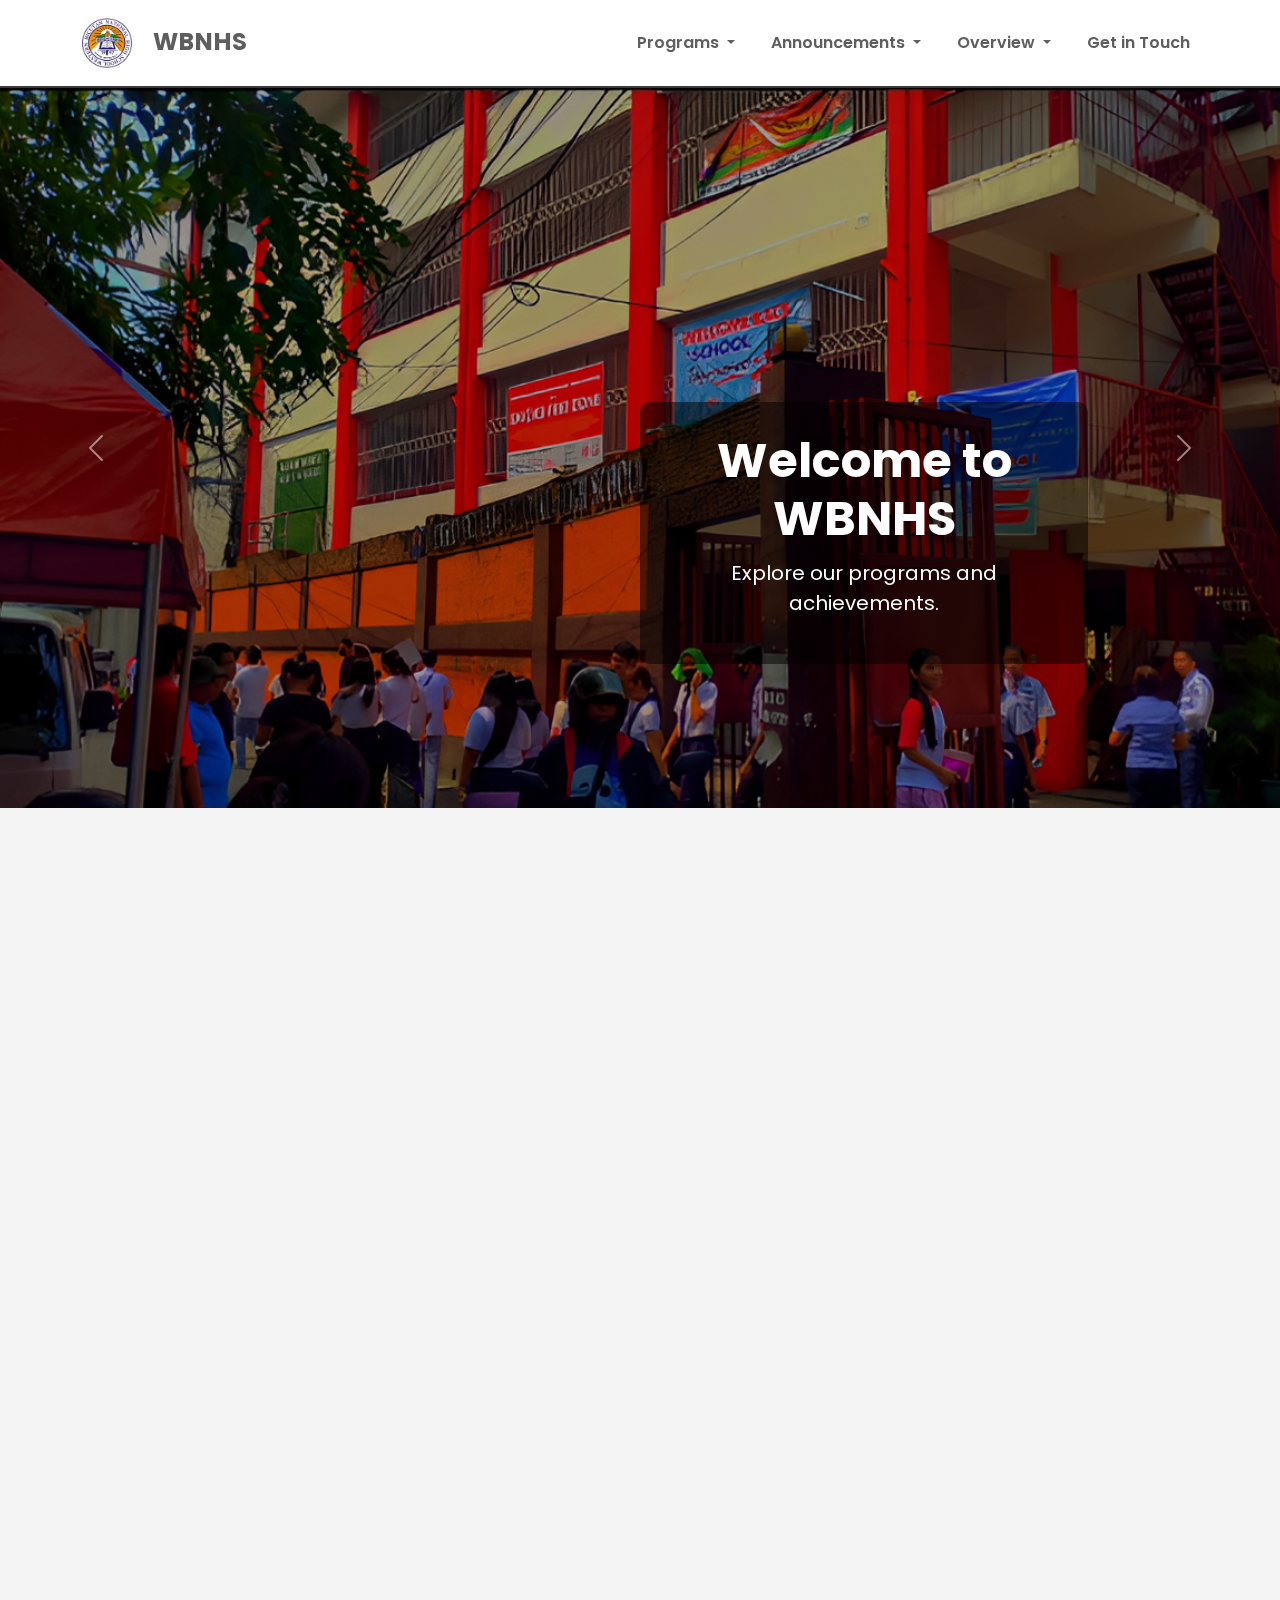
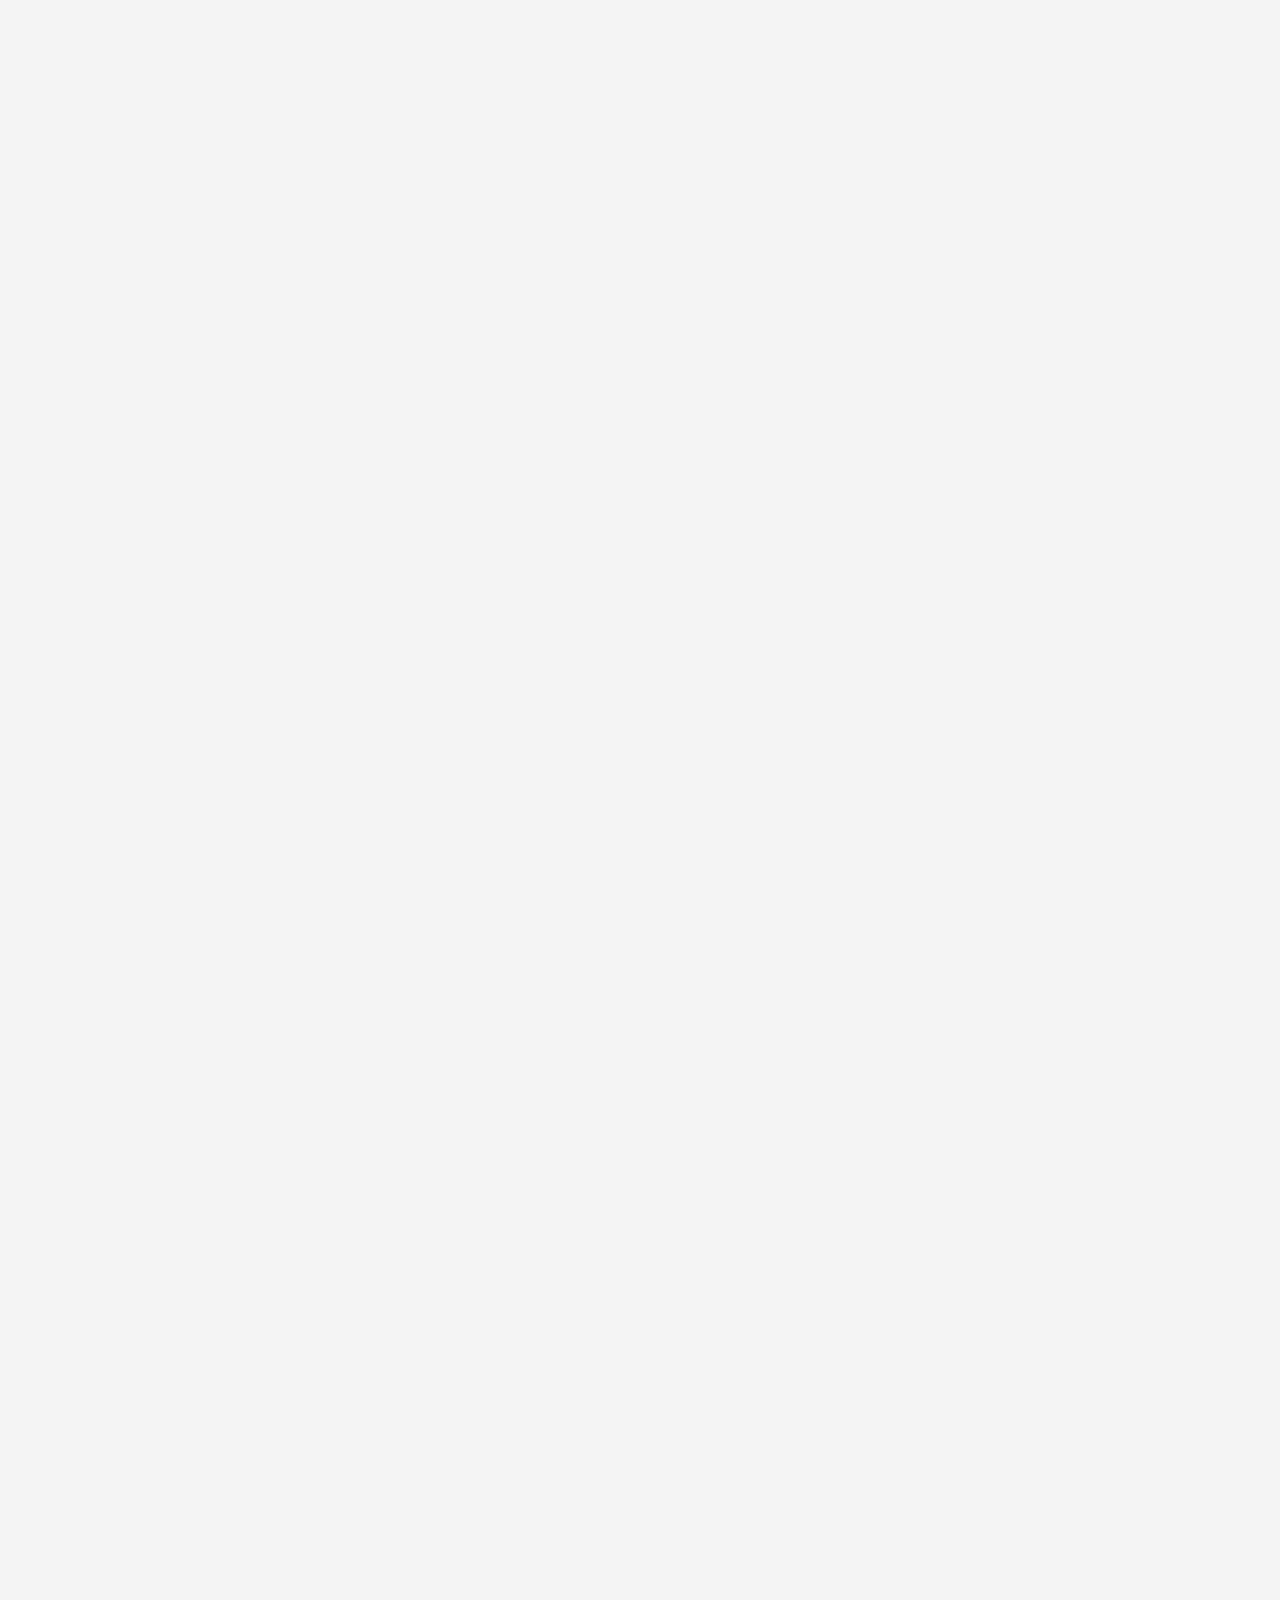
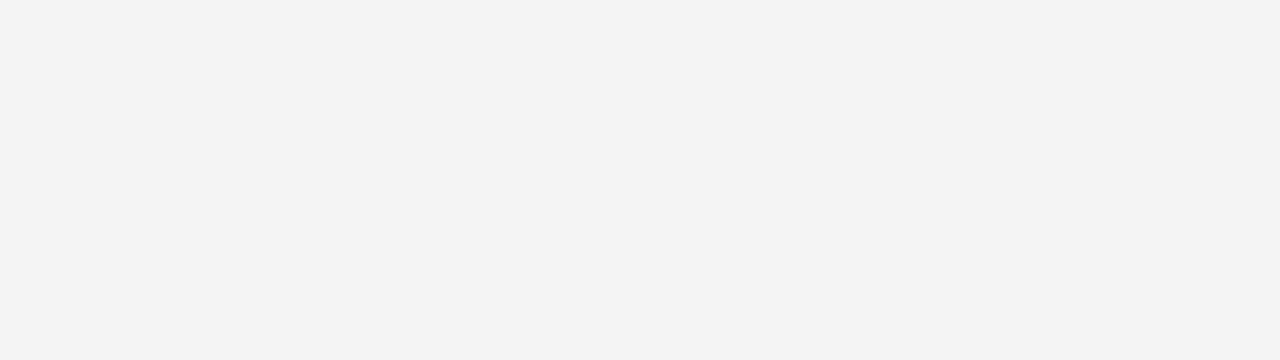
==== index.html @ 331164ca "fawfaw" ====
<!DOCTYPE html>
<html lang="en">
    <head>
        <meta charset="UTF-8">
        <meta name="viewport" content="width=device-width, initial-scale=1.0">
        <title>WBNHS</title>
        <link href="https://cdn.jsdelivr.net/npm/bootstrap@5.3.0-alpha3/dist/css/bootstrap.min.css" rel="stylesheet">
        <link href="https://fonts.googleapis.com/css2?family=Poppins:wght@300;400;600;700&display=swap" rel="stylesheet">
        <link href="https://cdn.jsdelivr.net/npm/bootstrap-icons/font/bootstrap-icons.css" rel="stylesheet">
        <link href="nav.css" rel="stylesheet">
        <link href="https://cdn.jsdelivr.net/npm/aos@2.3.4/dist/aos.css" rel="stylesheet">
    </head>
    <body>
        <nav class="navbar navbar-expand-lg">
            <div class="container">
                <a class="navbar-brand" href="index.html">
                    <img src="./images/wbnhs-logo.png" alt="WBNHS Logo">
                    WBNHS
                </a>
                <button class="navbar-toggler" type="button" data-bs-toggle="collapse" data-bs-target="#navbarNav">
                    <span class="navbar-toggler-icon"></span>
                </button>
                <div class="collapse navbar-collapse" id="navbarNav">
                    <ul class="navbar-nav ms-auto">
                        <li class="nav-item dropdown">
                            <a class="nav-link dropdown-toggle" href="#programs" id="navbarDropdownPrograms" role="button" data-bs-toggle="dropdown">
                                Programs
                            </a>
                            <ul class="dropdown-menu">
                                <li><a class="dropdown-item" href="organization.html">Clubs & Societies</a></li>
                                <li><a class="dropdown-item" href="activities.html">Workshops</a></li>
                                <li><a class="dropdown-item" href="events.html">Occasions</a></li>
                            </ul>
                        </li>
                        <li class="nav-item dropdown">
                            <a class="nav-link dropdown-toggle" href="#announcements" id="navbarDropdownUpdates" role="button" data-bs-toggle="dropdown">
                                Announcements
                            </a>
                            <ul class="dropdown-menu">
                                <li><a class="dropdown-item" href="featured.html">Highlights</a></li>
                            </ul>
                        </li>
                        <li class="nav-item dropdown">
                            <a class="nav-link dropdown-toggle" href="#overview" id="navbarDropdownOverview" role="button" data-bs-toggle="dropdown">
                                Overview
                            </a>
                            <ul class="dropdown-menu">
                                <li><a class="dropdown-item" href="history.html">History</a></li>
                                <li><a class="dropdown-item" href="vision.html">Goals & Values</a></li>
                            </ul>
                        </li>
                        <li class="nav-item">
                            <a class="nav-link" href="#get-in-touch">Get in Touch</a>
                        </li>
                    </ul>
                </div>                
            </div>
        </nav>
        
                
        

        <div id="homeCarousel" class="carousel slide" data-bs-ride="carousel" data-aos="fade-up">
            <div class="carousel-inner">
                <div class="carousel-item active">
                    <img src="./images/wbnhs.png" class="d-block w-100" alt="Image 1">
                    <div class="carousel-caption" data-aos="fade-up">
                        <h1>Welcome to WBNHS</h1>
                        <p>Explore our programs and achievements.</p>
                    </div>
                </div>
                <div class="carousel-item">
                    <img src="./images/innovative.png" class="d-block w-100" alt="Image 2">
                    <div class="carousel-caption" data-aos="fade-up">
                        <h1>Innovative Learning</h1>
                        <p>Discover our dynamic learning programs.</p>
                    </div>
                </div>
                <div class="carousel-item">
                    <img src="./images/community.jpg" class="d-block w-100" alt="Image 3">
                    <div class="carousel-caption" data-aos="fade-up">
                        <h1>Community Updates</h1>
                        <p>Stay informed about school news and events.</p>
                    </div>
                </div>
            </div>
            <button class="carousel-control-prev" type="button" data-bs-target="#homeCarousel" data-bs-slide="prev">
                <span class="carousel-control-prev-icon" aria-hidden="true"></span>
                <span class="visually-hidden">Previous</span>
            </button>
            <button class="carousel-control-next" type="button" data-bs-target="#homeCarousel" data-bs-slide="next">
                <span class="carousel-control-next-icon" aria-hidden="true"></span>
                <span class="visually-hidden">Next</span>
            </button>
        </div>

        <div class="overview" data-aos="fade-right">
            <div class="overview-content">
                <div class="overview-text">
                    <h2><i class="bi bi-info-circle"></i> About Us</h2>
                    <p>
                        Western Bicutan National High School (WBNHS) was established by Republic Act No. 7991 on April 22, 1995. The act officially placed the school under the jurisdiction of the Department of Education, Culture, and Sports. From its humble beginnings, WBNHS has grown to become one of the leading institutions in the region, committed to providing quality education and fostering academic excellence.
                    </p>
                    <p>
                        Over the years, WBNHS has developed a strong educational foundation with a focus on holistic student development. Our programs are designed not only to provide academic knowledge but also to develop leadership skills, social responsibility, and emotional intelligence among our students. The school has continuously adapted to the changing educational landscape, incorporating innovative learning methods and integrating technology into its curriculum.
                    </p>
                    <p>
                        In addition to academic programs, WBNHS offers a wide range of extracurricular activities such as clubs, sports, and leadership training. These activities are an integral part of our mission to cultivate well-rounded individuals who are ready to face the challenges of the future. With dedicated educators and a supportive community, WBNHS is more than just a school—it's a place where students thrive, dreams are nurtured, and lifelong memories are made.
                    </p>
                    <a href="#contact" class="btn-learn-more" data-aos="fade-up"><i class="bi bi-arrow-right-circle"></i> Learn More</a>
                </div>
            </div>
        </div>

        <div class="program" data-aos="fade-left">
            <div class="program-content">
                <h2><i class="bi bi-layers"></i> Our Strands</h2>
                <p>At Western Bicutan National High School (WBNHS), we offer diverse strands designed to help students discover their passion and prepare them for future careers. Each strand provides the knowledge and skills necessary for success in various fields, from technology to social sciences. Explore the options below to find the strand that best suits your interests and aspirations.</p>
                <div class="strand-list">
                    <div class="strand" data-aos="zoom-in">
                        <i class="bi bi-calculator"></i>
                        <h3>STEM</h3>
                        <p>The STEM strand is perfect for students passionate about science, technology, engineering, and mathematics. It offers in-depth subjects like physics, chemistry, and computer science to prepare students for careers in tech, engineering, or medicine. Students gain critical thinking and problem-solving skills. STEM graduates can pursue careers in robotics, software development, or healthcare.</p>
                    </div>
                    <div class="strand" data-aos="zoom-in">
                        <i class="bi bi-journal-text"></i>
                        <h3>HUMSS</h3>
                        <p>The HUMSS strand is ideal for those interested in law, psychology, education, and social sciences. It covers subjects such as literature, history, and philosophy, honing students' communication and analytical skills. Students explore human behavior, society, and culture. HUMSS graduates can pursue careers in law, journalism, or public service.</p>
                    </div>
                    <div class="strand" data-aos="zoom-in">
                        <i class="bi bi-code-slash"></i>
                        <h3>ICT</h3>
                        <p>The ICT strand prepares students for the ever-growing tech industry, focusing on skills like programming, web development, and networking. Students learn how to create software, build websites, and ensure cybersecurity. This strand opens doors to careers in IT, software development, and digital marketing. ICT graduates are highly sought after in today’s tech-driven world.</p>
                    </div>
                    <div class="strand" data-aos="zoom-in">
                        <i class="bi bi-lightbulb-fill"></i>
                        <h3>GAS</h3>
                        <p>The GAS strand is flexible, offering a broad range of subjects for students interested in exploring different fields. It includes courses in business, humanities, and the sciences, providing a solid foundation for future studies. GAS students develop critical thinking and problem-solving skills. Graduates can pursue careers in business, education, or the arts.</p>
                    </div>
                </div>
            </div>
        </div>
        
        <div class="contact py-5" id="get-in-touch" data-aos="fade-up">
            <div class="container">
                <h2 class="text-center mb-4"><i class="bi bi-envelope-fill"></i> Get in Touch</h2>
                <p class="text-center mb-5">
                    We’d love to hear from you! For inquiries, feedback, or assistance, please reach out to us through the following details or visit us at our location.
                </p>
                <div class="row align-items-center">
                    <!-- Contact Information -->
                    <div class="col-lg-6 mb-4 mb-lg-0">
                        <div class="card shadow-sm border-0">
                            <div class="card-body">
                                <h5 class="text-muted mb-3"><i class="bi bi-geo-alt-fill me-2"></i> Our Address</h5>
                                <p class="text-secondary">EP Village Phase 1, Pinagsama, Taguig City</p>
                                <h5 class="text-muted mb-3"><i class="bi bi-telephone-fill me-2"></i> Contact Number</h5>
                                <p class="text-secondary">(+63) 912 345 6789</p>
                                <h5 class="text-muted mb-3"><i class="bi bi-envelope-fill me-2"></i> Email</h5>
                                <p class="text-secondary">info@wbnhs.edu.ph</p>
                                <h5 class="text-muted mb-3"><i class="bi bi-clock-fill me-2"></i> Operating Hours</h5>
                                <p class="text-secondary">Monday to Friday: 8:00 AM - 5:00 PM</p>
                            </div>
                        </div>
                    </div>
                    <!-- Map -->
                    <div class="col-lg-6">
                        <div class="map-container">
                            <iframe 
                                src="https://www.google.com/maps/embed?pb=!1m18!1m12!1m3!1d3862.445297172804!2d121.04802307463913!3d14.516502985959939!2m3!1f0!2f0!3f0!3m2!1i1024!2i768!4f13.1!3m3!1m2!1s0x3397cf335f93b0eb%3A0xcc98d50009013d6a!2sWestern%20Bicutan%20National%20High%20School!5e0!3m2!1sen!2sph!4v1732660881133!5m2!1sen!2sph" 
                                width="100%" 
                                height="300" 
                                style="border: 0;" 
                                allowfullscreen="" 
                                loading="lazy" 
                                referrerpolicy="no-referrer-when-downgrade">
                            </iframe>
                        </div>
                    </div>
                </div>
            </div>
        </div>
        
        
        

        <div class="footer" data-aos="fade-up">
            <p>&copy; 2024 WBNHS. All rights reserved.</p>
            <a href="#">Privacy Policy</a> | <a href="#">Terms of Service</a>
        </div>

        <script src="https://cdn.jsdelivr.net/npm/bootstrap@5.3.0-alpha3/dist/js/bootstrap.bundle.min.js"></script>
        <script src="https://cdn.jsdelivr.net/npm/aos@2.3.4/dist/aos.js"></script>
        <script>
            AOS.init({
                duration: 1000, // Animation duration
                easing: 'ease-in-out', // Animation easing
                once: true, // Whether animation should happen only once
                offset: 120, // Offset value for triggering animations
                disable: 'mobile' // Disable AOS on mobile devices to improve performance
            });
        </script>
        
    </body>
</html>
---- nav.css ----
:root {
  --primary-color: #f4f4f4;
  --secondary-color: #5e5e5e;
  --accent-color: #3a3a3a;
  --hover-color: #009688;
  --white-color: #fff;
  --text-color: #333;
  --highlight-color: #009688;
}

body {
  font-family: 'Poppins', sans-serif;
  background-color: var(--primary-color);
  color: var(--text-color);
  margin: 0;
  padding: 0;
  scroll-behavior: smooth;
}
.navbar {
  background-color: var(--white-color);
  position: sticky;
  top: 0;
  z-index: 1000;
  box-shadow: 0 4px 10px rgba(0, 0, 0, 0.1);
  border-bottom: 2px solid var(--accent-color);
  padding: 0.8rem 1.5rem; /* Increased padding for a taller navbar */
}

.navbar-brand {
  font-weight: 700;
  font-family: "Poppins", sans-serif;
  color: var(--secondary-color);
  letter-spacing: 1px;
  transition: color 0.3s ease;
  font-size: 1.5rem; /* Increased font size */
  margin-right: 20px; /* Added margin between logo and text */
}

.navbar-brand img {
  height: 50px; /* Increased logo size */
  width: auto;
  margin-right: 15px; /* Adjusted spacing between logo and brand name */
}

.navbar-toggler {
  border: none;
  padding: 0.4rem 0.7rem; /* Slightly larger toggler button for better usability */
}

.navbar-nav .nav-link {
  font-weight: 600; /* Made text bolder */
  color: var(--secondary-color);
  margin-left: 20px; /* Increased spacing between menu items */
  transition: color 0.3s ease;
  font-size: 1rem; /* Increased font size */
  padding: 0.6rem 0.8rem; /* Adjusted padding for better spacing */
}

.navbar-nav .nav-link:hover {
  color: var(--highlight-color);
}


.carousel-inner img {
  height: 80vh;
  object-fit: cover;
  filter: brightness(0.7);
}

.carousel-caption {
  background: rgba(0, 0, 0, 0.5);
  padding: 30px;
  border-radius: 10px;
  position: absolute;
  bottom: 20%;
  left: 50%;
  transform: translateX(-50%);
  text-align: center;
  max-width: 90%;
}

.carousel-caption h1 {
  font-size: 3rem;
  font-weight: 700;
  color: var(--white-color);
  margin-bottom: 10px;
}

.carousel-caption p {
  font-size: 1.25rem;
  color: var(--white-color);
}

.footer {
  background-color: var(--white-color);
  padding: 40px 20px;
  color: var(--secondary-color);
  text-align: center;
  font-size: 1rem;
  border-top: 2px solid var(--accent-color);
  box-shadow: 0 -4px 10px rgba(0, 0, 0, 0.1);
}

.footer a {
  color: var(--secondary-color);
  text-decoration: none;
  transition: color 0.3s ease;
}

.footer a:hover {
  color: var(--highlight-color);
}

@media (max-width: 768px) {
  .carousel-caption h1 {
    font-size: 2rem;
  }
  .carousel-caption p {
    font-size: 1rem;
  }
}
/* Overview Section */
.overview {
  background-color: #f8f9fa;  /* Light background for a clean, professional look */
  padding: 60px 20px;
  border-top: 4px solid #2c3e50;
}

.overview-content {
  max-width: 1100px;
  margin: 0 auto;
  display: flex;
  justify-content: center;
  align-items: center;
  gap: 40px;
  flex-direction: column;  /* Stack content vertically on mobile */
}

.overview-text {
  text-align: center;
  color: #333;
  max-width: 800px;  /* Limit text width for readability */
}

.overview-text h2 {
  font-size: 2.4rem;
  font-weight: 700;
  margin-bottom: 20px;
  color: #2c3e50;
  text-transform: uppercase;
  letter-spacing: 1px;
  display: flex;
  justify-content: center;
  align-items: center;
  gap: 10px;
}

.overview-text p {
  font-size: 1.15rem;
  line-height: 1.8;
  color: #555;
  margin-bottom: 20px;
  font-weight: 300;
}

.overview-text .btn-learn-more {
  padding: 12px 30px;
  background-color: #3498db;
  color: #fff;
  font-size: 1rem;
  border-radius: 30px;
  text-decoration: none;
  font-weight: 600;
  display: inline-flex;
  justify-content: center;
  align-items: center;
  gap: 8px;
  transition: background-color 0.3s ease, transform 0.3s ease;
}

.overview-text .btn-learn-more:hover {
  background-color: #2980b9;
  transform: translateY(-3px);
}

@media (max-width: 768px) {
  .overview-content {
      flex-direction: column;
      padding: 40px 20px;  /* Reduce padding for smaller screens */
  }

  .overview-text h2 {
      font-size: 2rem;
  }

  .overview-text p {
      font-size: 1rem;
  }

  .overview-text .btn-learn-more {
      font-size: 0.95rem;
  }
}




/* Program Section */
.program {
  background-color: #f8f9fa; /* Light background for a clean look */
  padding: 60px 20px;
  text-align: center;
  border-top: 4px solid #2c3e50;
}

.program-content {
  max-width: 1200px;
  margin: 0 auto;
}

.program-content h2 {
  font-size: 2.4rem;
  font-weight: 700;
  margin-bottom: 20px;
  color: #2c3e50;
  text-transform: uppercase;
  letter-spacing: 1px;
  display: flex;
  justify-content: center;
  align-items: center;
  gap: 10px;
}

.program-content p {
  font-size: 1.15rem;
  line-height: 1.8;
  color: #555;
  margin-bottom: 40px;
}

.strand-list {
  display: grid;
  grid-template-columns: repeat(auto-fit, minmax(250px, 1fr));
  gap: 30px;
}

.strand {
  background-color: #fff;
  padding: 20px;
  border-radius: 12px;
  box-shadow: 0 4px 10px rgba(0, 0, 0, 0.1);
  text-align: center;
  transition: transform 0.3s ease, box-shadow 0.3s ease;
}

.strand:hover {
  transform: translateY(-5px);
  box-shadow: 0 8px 20px rgba(0, 0, 0, 0.2);
}

.strand i {
  font-size: 2.5rem;
  color: #3498db;
  margin-bottom: 10px;
  transition: color 0.3s ease;
}

.strand:hover i {
  color: #2980b9;
}

.strand h3 {
  font-size: 1.5rem;
  font-weight: 600;
  color: #333;
  margin-bottom: 10px;
}

.strand p {
  font-size: 1rem;
  color: #555;
  line-height: 1.6;
}

.strand i {
  font-size: 2.5rem;
}

/* Responsive Design */
@media (max-width: 768px) {
  .program-content h2 {
      font-size: 2rem;
  }

  .strand i {
      font-size: 2rem;
  }

  .strand h3 {
      font-size: 1.2rem;
  }

  .strand p {
      font-size: 0.95rem;
  }
}

.organization-card {
  text-align: center;
  padding: 20px;
  background: #fff;
  border-radius: 12px;
  box-shadow: 0 4px 12px rgba(0, 0, 0, 0.1);
  transition: transform 0.3s ease, box-shadow 0.3s ease;
  display: flex;
  flex-direction: column;
  justify-content: center; /* Center content vertically */
  align-items: center; /* Center content horizontally */
  height: 100%;
}

.organization-card:hover {
  transform: translateY(-5px);
  box-shadow: 0 6px 20px rgba(0, 0, 0, 0.2);
}

.organization-card img {
  width: 80%;
  height: auto;
  margin-bottom: 15px;
  border-radius: 8px;
  object-fit: cover;
}

.organization-card h3 {
  font-size: 1.25rem;
  font-weight: 600;
  margin: 15px 0;
  color: #333;
  text-align: center;
}

.organization-card p {
  font-size: 0.95rem;
  color: #555;
  line-height: 1.6;
  margin: 15px 0;
  text-align: center; /* Center-align text */
}


.row.g-4 {
  gap: 30px; /* Adds consistent spacing between cards */
}

/* Typography for Section Title */
h1 {
  font-size: 2rem;
  font-weight: 700;
  margin-bottom: 10px;
  color: #2c3e50;
}

p.text-center {
  font-size: 1.1rem;
  color: #555;
  line-height: 1.8;
}

/* Responsiveness */
@media (max-width: 768px) {
  .organization-card {
      padding: 15px;
  }

  .organization-card h3 {
      font-size: 1.1rem;
  }

  .organization-card p {
      font-size: 0.9rem;
  }

  h1 {
      font-size: 1.8rem;
  }

  p.text-center {
      font-size: 1rem;
  }
}

/* Contact Section Styling */
.contact {
  background-color: #ffffff; /* Clean white background */
  border: 1px solid #ececec; /* Subtle border for structure */
  border-radius: 10px; /* Smooth corners for elegance */
  padding: 50px 30px; /* Generous padding for better spacing */
  margin: 30px 0; /* Spacing above and below the section */
  box-shadow: 0 8px 20px rgba(0, 0, 0, 0.05); /* Light shadow for depth */
}

/* Section Heading Styling */
.contact h2 {
  font-size: 2.2rem;
  font-weight: 700;
  color: #343a40; /* Neutral dark gray for text */
  margin-bottom: 20px;
}

.contact p {
  font-size: 1rem;
  color: #6c757d; /* Subtle gray for text */
  line-height: 1.8;
  margin-bottom: 30px;
}

/* Card Styling */
.contact .card {
  background-color: #f9f9f9; /* Neutral light gray for contrast */
  border: none; /* No border for a clean look */
  border-radius: 8px; /* Smooth corners for cards */
  box-shadow: 0 4px 12px rgba(0, 0, 0, 0.05); /* Subtle shadow */
  padding: 25px; /* Padding inside the card */
  transition: transform 0.3s ease, box-shadow 0.3s ease;
}

.contact .card:hover {
  transform: translateY(-3px); /* Slight hover effect */
  box-shadow: 0 6px 18px rgba(0, 0, 0, 0.1); /* Enhanced shadow on hover */
}

/* Card Heading and Text */
.contact .card h5 {
  font-size: 1.25rem;
  font-weight: 600;
  color: #495057; /* Neutral gray for headings */
  margin-bottom: 15px;
  display: flex;
  align-items: center; /* Align icon with text */
}

.contact .card p {
  font-size: 1rem;
  color: #6c757d; /* Subtle gray for card text */
  margin-bottom: 10px;
}

/* Map Styling */
.map-container {
  border: 1px solid #ececec; /* Border around the map */
  border-radius: 8px; /* Rounded corners */
  overflow: hidden; /* Prevents content overflow */
  box-shadow: 0 4px 10px rgba(0, 0, 0, 0.05); /* Subtle shadow for the map */
}

/* Responsiveness */
@media (max-width: 768px) {
  .contact .card h5 {
      font-size: 1.1rem; /* Slightly smaller heading font */
  }
  .contact .card p {
      font-size: 0.95rem; /* Adjust text size for smaller screens */
  }
  .contact h2 {
      font-size: 1.8rem; /* Adjust heading size for smaller screens */
  }
}

.highlight-image {
  width: 100%;
  height: auto;
  border-radius: 8px;
}
.highlight-card {
  border: none;
  border-radius: 8px;
  box-shadow: 0 4px 8px rgba(0, 0, 0, 0.1);
}
.highlight-card:hover {
  transform: scale(1.05);
  transition: transform 0.3s ease-in-out;
}
.highlight-title {
  font-size: 1.5rem;
  font-weight: 600;
}
.highlight-description {
  font-size: 1rem;
  color: #555;
}
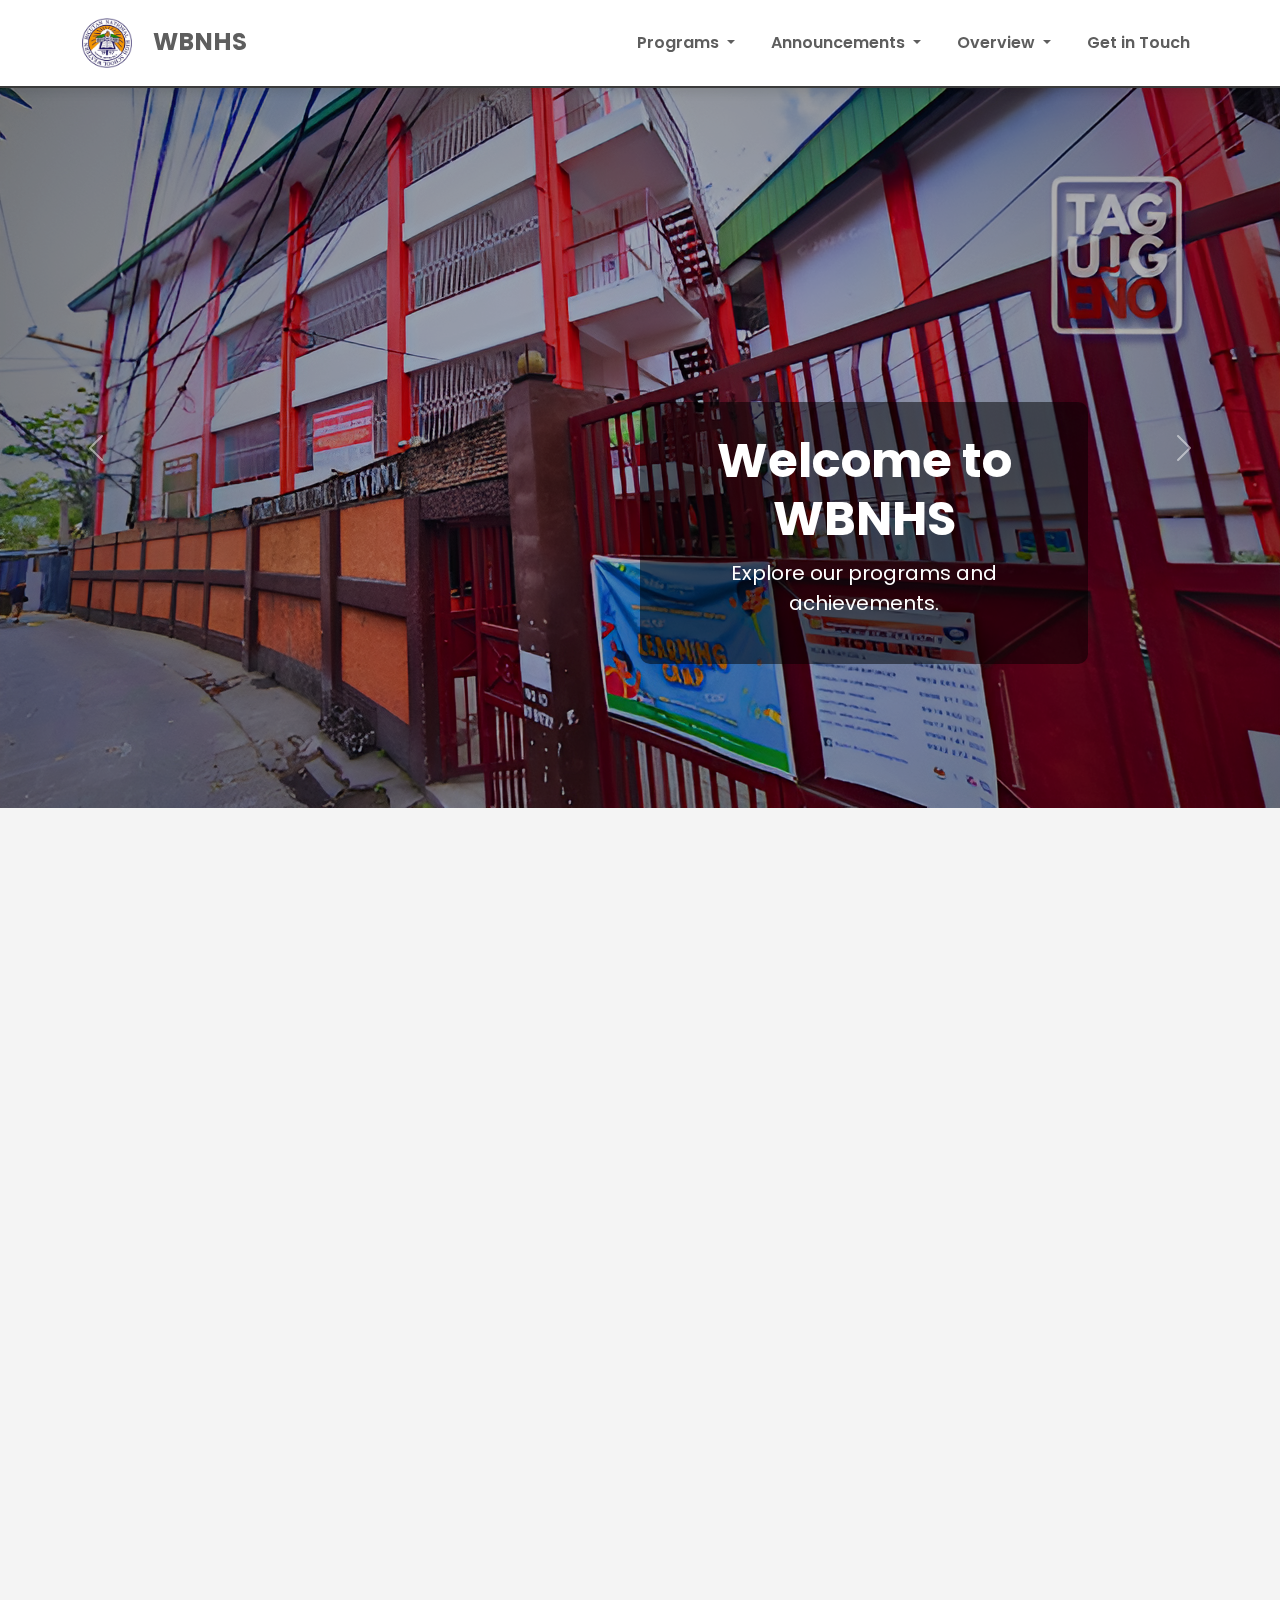
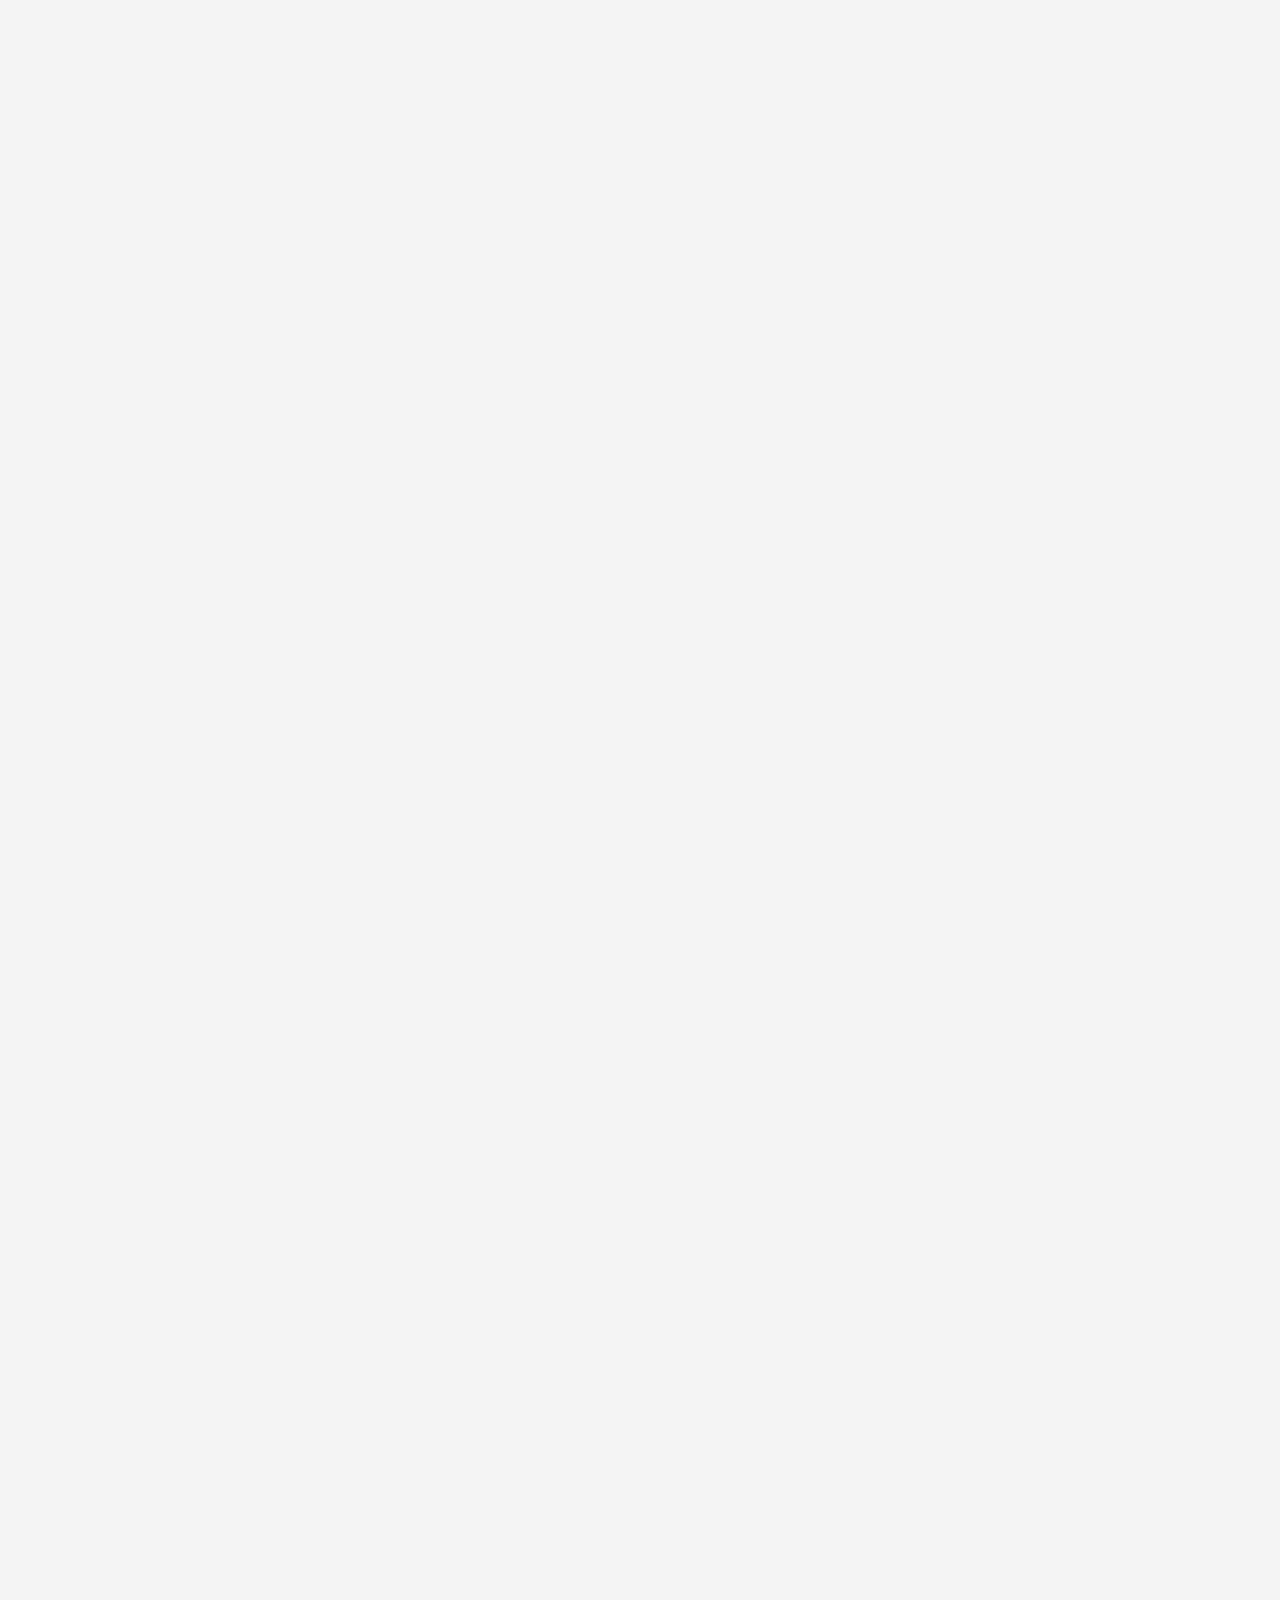
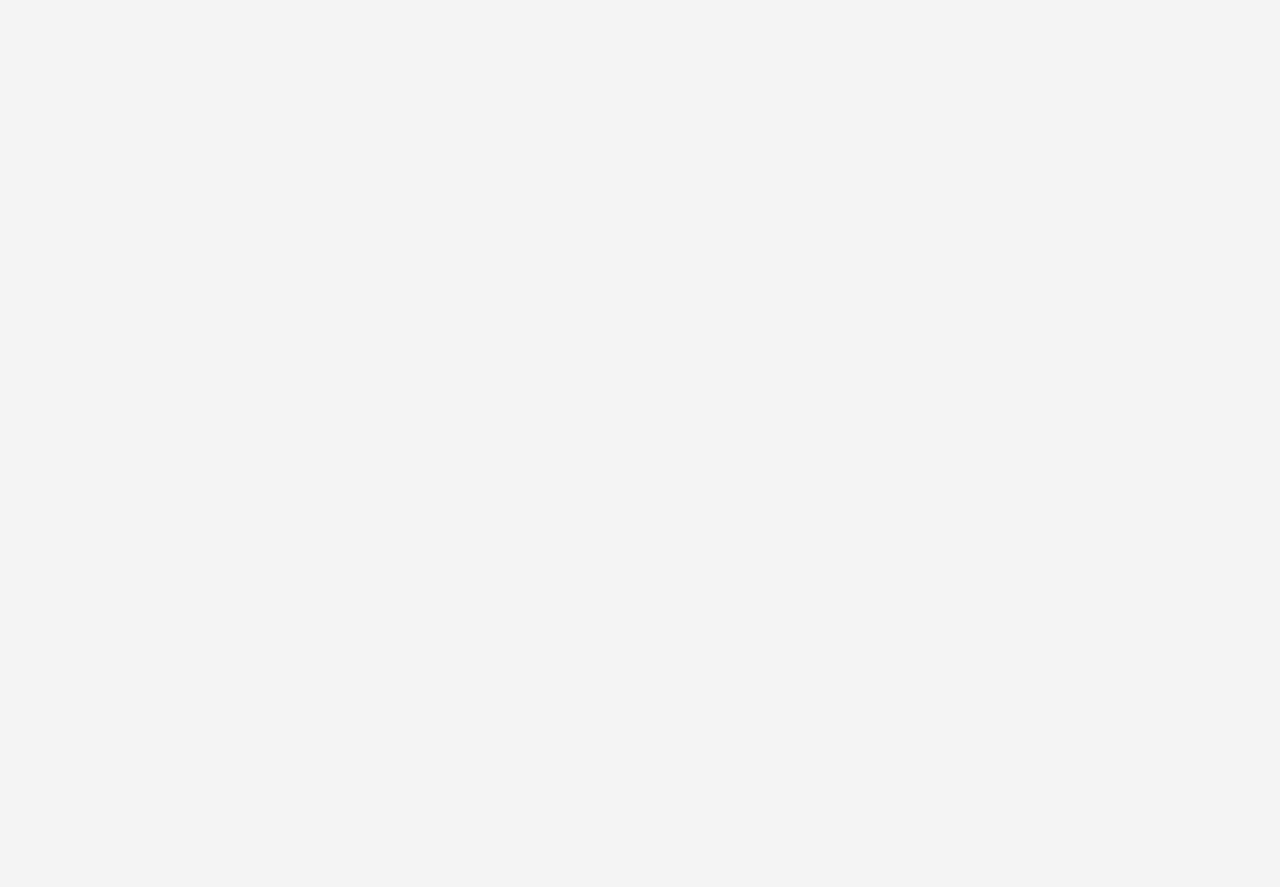
==== commit 38767a9c: "asfawf" ====
--- a/index.html
+++ b/index.html
@@ -23,17 +23,16 @@
                 <div class="collapse navbar-collapse" id="navbarNav">
                     <ul class="navbar-nav ms-auto">
                         <li class="nav-item dropdown">
-                            <a class="nav-link dropdown-toggle" href="#programs" id="navbarDropdownPrograms" role="button" data-bs-toggle="dropdown">
+                            <a class="nav-link dropdown-toggle" href="#program" id="navbarDropdownPrograms" role="button" data-bs-toggle="dropdown">
                                 Programs
                             </a>
                             <ul class="dropdown-menu">
                                 <li><a class="dropdown-item" href="organization.html">Clubs & Societies</a></li>
-                                <li><a class="dropdown-item" href="activities.html">Workshops</a></li>
-                                <li><a class="dropdown-item" href="events.html">Occasions</a></li>
+                                <li><a class="dropdown-item" href="occassion.html">Occasions</a></li>
                             </ul>
                         </li>
                         <li class="nav-item dropdown">
-                            <a class="nav-link dropdown-toggle" href="#announcements" id="navbarDropdownUpdates" role="button" data-bs-toggle="dropdown">
+                            <a class="nav-link dropdown-toggle" href="#announcement" id="navbarDropdownUpdates" role="button" data-bs-toggle="dropdown">
                                 Announcements
                             </a>
                             <ul class="dropdown-menu">
@@ -46,20 +45,17 @@
                             </a>
                             <ul class="dropdown-menu">
                                 <li><a class="dropdown-item" href="history.html">History</a></li>
-                                <li><a class="dropdown-item" href="vision.html">Goals & Values</a></li>
+                                <li><a class="dropdown-item" href="goals.html">Goals & Values</a></li>
                             </ul>
                         </li>
                         <li class="nav-item">
-                            <a class="nav-link" href="#get-in-touch">Get in Touch</a>
+                            <a class="nav-link" id="#contact" href="#get-in-touch">Get in Touch</a>
                         </li>
                     </ul>
                 </div>                
             </div>
-        </nav>
+        </nav>  
         
-                
-        
-
         <div id="homeCarousel" class="carousel slide" data-bs-ride="carousel" data-aos="fade-up">
             <div class="carousel-inner">
                 <div class="carousel-item active">
@@ -107,7 +103,7 @@
                     <p>
                         In addition to academic programs, WBNHS offers a wide range of extracurricular activities such as clubs, sports, and leadership training. These activities are an integral part of our mission to cultivate well-rounded individuals who are ready to face the challenges of the future. With dedicated educators and a supportive community, WBNHS is more than just a school—it's a place where students thrive, dreams are nurtured, and lifelong memories are made.
                     </p>
-                    <a href="#contact" class="btn-learn-more" data-aos="fade-up"><i class="bi bi-arrow-right-circle"></i> Learn More</a>
+                    <a href="goals.html" class="btn-learn-more" data-aos="fade-up"><i class="bi bi-arrow-right-circle"></i> Learn More</a>
                 </div>
             </div>
         </div>
@@ -140,7 +136,27 @@
                 </div>
             </div>
         </div>
-        
+
+        <div class="announcement py-5" data-aos="fade-up">
+            <div class="container text-center">
+                <!-- Large Megaphone Icon -->
+                <i class="bi bi-megaphone announcement-icon"></i>
+                <!-- Heading -->
+                <h2 class="mt-3 text-white">Stay Tuned!</h2>
+                <!-- Announcement Text -->
+                <p class="announcement-text mt-3 text-light">
+                    Big things are happening at WBNHS! Exciting events and announcements are on the way. Don't miss out on the latest news and updates from our community.
+                </p>
+                <p class="announcement-text mt-2 text-light">
+                    Stay connected, and be the first to know about our upcoming programs, activities, and more. Keep your eyes peeled for what’s next!
+                </p>
+                <!-- Button to Featured Page -->
+                <a href="featured.html" class="btn btn-warning announcement-button mt-4">
+                    Explore Announcements
+                </a>
+            </div>
+        </div>
+
         <div class="contact py-5" id="get-in-touch" data-aos="fade-up">
             <div class="container">
                 <h2 class="text-center mb-4"><i class="bi bi-envelope-fill"></i> Get in Touch</h2>
@@ -181,9 +197,6 @@
             </div>
         </div>
         
-        
-        
-
         <div class="footer" data-aos="fade-up">
             <p>&copy; 2024 WBNHS. All rights reserved.</p>
             <a href="#">Privacy Policy</a> | <a href="#">Terms of Service</a>
@@ -192,12 +205,28 @@
         <script src="https://cdn.jsdelivr.net/npm/bootstrap@5.3.0-alpha3/dist/js/bootstrap.bundle.min.js"></script>
         <script src="https://cdn.jsdelivr.net/npm/aos@2.3.4/dist/aos.js"></script>
         <script>
+             document.querySelectorAll('a[href^="#"]').forEach(anchor => {
+                anchor.addEventListener('click', function (e) {
+                    if (this.getAttribute('href') !== '#') {
+                        e.preventDefault();
+                        const target = document.querySelector(this.getAttribute('href'));
+                        if (target) {
+                            target.scrollIntoView({
+                                behavior: 'smooth',
+                                block: 'start'
+                            });
+                        }
+                    }
+                });
+            });
+        </script>
+        <script>
             AOS.init({
-                duration: 1000, // Animation duration
-                easing: 'ease-in-out', // Animation easing
-                once: true, // Whether animation should happen only once
-                offset: 120, // Offset value for triggering animations
-                disable: 'mobile' // Disable AOS on mobile devices to improve performance
+                duration: 1000, 
+                easing: 'ease-in-out', 
+                once: true, 
+                offset: 120, 
+                disable: 'mobile' 
             });
         </script>
         
--- a/nav.css
+++ b/nav.css
@@ -304,19 +304,36 @@
       font-size: 0.95rem;
   }
 }
+.organization-section {
+  text-align: center;
+  padding: 50px 20px;
+}
+
+.organization-section h1 {
+  font-size: 2.5rem;
+  font-weight: 700;
+  margin-bottom: 20px;
+  color: #2c3e50;
+}
+
+.organization-section p {
+  font-size: 1.1rem;
+  color: #555;
+  max-width: 800px;
+  margin: 0 auto 50px auto;
+  line-height: 1.6;
+}
 
 .organization-card {
-  text-align: center;
-  padding: 20px;
   background: #fff;
   border-radius: 12px;
   box-shadow: 0 4px 12px rgba(0, 0, 0, 0.1);
   transition: transform 0.3s ease, box-shadow 0.3s ease;
-  display: flex;
-  flex-direction: column;
-  justify-content: center; /* Center content vertically */
-  align-items: center; /* Center content horizontally */
-  height: 100%;
+  padding: 20px;
+  margin: 20px;
+  text-align: center;
+  flex: 1 1 300px;
+  max-width: 300px;
 }
 
 .organization-card:hover {
@@ -335,57 +352,33 @@
 .organization-card h3 {
   font-size: 1.25rem;
   font-weight: 600;
-  margin: 15px 0;
-  color: #333;
-  text-align: center;
+  color: #2c3e50;
+  margin-bottom: 10px;
 }
 
 .organization-card p {
   font-size: 0.95rem;
   color: #555;
   line-height: 1.6;
-  margin: 15px 0;
-  text-align: center; /* Center-align text */
-}
-
-
-.row.g-4 {
-  gap: 30px; /* Adds consistent spacing between cards */
-}
-
-/* Typography for Section Title */
-h1 {
-  font-size: 2rem;
-  font-weight: 700;
-  margin-bottom: 10px;
-  color: #2c3e50;
-}
-
-p.text-center {
-  font-size: 1.1rem;
-  color: #555;
-  line-height: 1.8;
-}
-
-/* Responsiveness */
-@media (max-width: 768px) {
+}
+
+.organizations-container {
+  display: flex;
+  flex-wrap: wrap;
+  justify-content: center;
+}
+
+@media (max-width: 576px) {
   .organization-card {
-      padding: 15px;
-  }
-
-  .organization-card h3 {
-      font-size: 1.1rem;
-  }
-
-  .organization-card p {
-      font-size: 0.9rem;
-  }
-
-  h1 {
-      font-size: 1.8rem;
-  }
-
-  p.text-center {
+      margin: 10px;
+      max-width: 100%;
+  }
+
+  .organization-section h1 {
+      font-size: 2rem;
+  }
+
+  .organization-section p {
       font-size: 1rem;
   }
 }
@@ -466,26 +459,225 @@
       font-size: 1.8rem; /* Adjust heading size for smaller screens */
   }
 }
+.highlight-section {
+  padding: 80px 0;
+  background-color: #f8f9fa;
+}
+
+.highlight-title {
+  font-size: 2rem;
+  font-weight: 600;
+  color: #343a40;
+  margin-bottom: 30px;
+}
+
+.highlight-card {
+  border-radius: 12px;
+  box-shadow: 0 6px 15px rgba(0, 0, 0, 0.1);
+  overflow: hidden;
+  transition: all 0.3s ease;
+}
+
+.highlight-card:hover {
+  transform: translateY(-10px);
+  box-shadow: 0 15px 25px rgba(0, 0, 0, 0.2);
+}
 
 .highlight-image {
   width: 100%;
-  height: auto;
-  border-radius: 8px;
-}
-.highlight-card {
-  border: none;
-  border-radius: 8px;
-  box-shadow: 0 4px 8px rgba(0, 0, 0, 0.1);
-}
-.highlight-card:hover {
+  height: 200px;
+  object-fit: cover;
+  transition: transform 0.3s ease;
+}
+
+.highlight-card:hover .highlight-image {
   transform: scale(1.05);
-  transition: transform 0.3s ease-in-out;
-}
-.highlight-title {
-  font-size: 1.5rem;
-  font-weight: 600;
-}
+}
+
 .highlight-description {
   font-size: 1rem;
   color: #555;
-}
+  line-height: 1.6;
+}
+
+.section-title {
+  font-size: 1.75rem;
+  font-weight: 600;
+  color: #007bff;
+  margin-bottom: 20px;
+}
+
+.about-us-section {
+  padding: 80px 0;
+  background-color: #ffffff;
+}
+
+/* Mobile responsiveness */
+@media (max-width: 768px) {
+  .highlight-title {
+      font-size: 1.5rem;
+  }
+
+  .highlight-description {
+      font-size: 0.9rem;
+  }
+}
+/* Section Styling */
+section {
+  padding: 60px 0; /* Spacious padding for each section */
+  margin-bottom: 40px;
+  border-radius: 8px;
+  background-color: #fff;
+  box-shadow: 0 8px 20px rgba(0, 0, 0, 0.1); /* Soft shadow to add depth */
+}
+
+/* Mission and Vision Section */
+.mission-vision {
+  background-color: #ffffff;
+  border-radius: 10px;
+}
+
+.mission-vision h2 {
+  font-size: 36px;
+  color: #003366;
+  font-weight: 600;
+  margin-bottom: 30px;
+  text-align: center;
+}
+
+.mission-vision h3 {
+  font-size: 28px;
+  color: #0056b3;
+  font-weight: 600;
+}
+
+.mission-vision p {
+  font-size: 16px;
+  color: #555;
+  line-height: 1.8;
+}
+
+/* Core Values Section */
+.core-values {
+  background-color: #e3f2fd;
+  border-radius: 10px;
+}
+
+.core-values .bi {
+  font-size: 70px;
+  margin-bottom: 20px;
+  transition: transform 0.3s ease, color 0.3s ease;
+}
+
+.core-values .bi-excellence {
+  color: #4caf50;
+}
+
+.core-values .bi-integrity {
+  color: #ff9800;
+}
+
+.core-values .bi-innovation {
+  color: #2196f3;
+}
+
+.core-values .bi:hover {
+  transform: scale(1.3); /* Slightly bigger on hover for emphasis */
+  color: #333; /* Darker color on hover */
+}
+
+.core-values h4 {
+  font-size: 22px;
+  color: #333;
+  font-weight: 600;
+  margin-top: 15px;
+}
+
+.core-values p {
+  font-size: 16px;
+  color: #555;
+  line-height: 1.7;
+}
+
+/* School Facilities Section */
+.school-facilities .card {
+  border: none;
+  border-radius: 12px; /* Rounded corners for cards */
+  overflow: hidden;
+  box-shadow: 0 8px 15px rgba(0, 0, 0, 0.1); /* Subtle shadow on cards */
+  transition: transform 0.3s ease, box-shadow 0.3s ease;
+}
+
+.school-facilities .card:hover {
+  transform: translateY(-10px); /* Slight upward hover effect */
+  box-shadow: 0 15px 30px rgba(0, 0, 0, 0.2); /* Stronger shadow on hover */
+}
+
+.school-facilities .card-img-top {
+  width: 100%;
+  height: 250px;
+  object-fit: cover;
+  border-bottom: 2px solid #003366; /* A subtle border under the image */
+}
+
+.school-facilities .card-title {
+  font-size: 20px;
+  color: #003366;
+  font-weight: 700;
+}
+
+.school-facilities .card-text {
+  font-size: 16px;
+  color: #666;
+  margin-top: 10px;
+}
+
+@media (max-width: 768px) {
+  .core-values .col-md-4, .school-facilities .col-md-4 {
+      margin-bottom: 30px;
+  }
+
+  .mission-vision, .core-values, .school-facilities {
+      padding: 40px 20px; /* Slightly less padding on mobile */
+  }
+}
+/* Announcement Section Styles */
+.announcement {
+  background-color: #343a40; /* Dark Gray Background */
+  color: #f8f9fa; /* White text */
+  border-radius: 10px; /* Rounded corners */
+  padding: 30px 0;
+}
+
+.announcement .announcement-icon {
+  font-size: 80px; /* Larger megaphone icon */
+  color: #f1c40f; /* Yellow color for the icon */
+}
+
+.announcement h2 {
+  font-size: 2.5rem;
+  font-weight: bold;
+  color: #fff;
+}
+
+.announcement-text {
+  font-size: 1.2rem;
+  line-height: 1.6;
+  color: #d1d1d1;
+}
+
+.announcement-button {
+  font-size: 1.1rem;
+  padding: 12px 25px;
+  background-color: #f39c12; /* Bright yellow button */
+  color: white;
+  border-radius: 5px;
+  text-decoration: none;
+}
+
+.announcement-button:hover {
+  background-color: #e67e22; /* Darker yellow on hover */
+  transition: background-color 0.3s ease;
+}
+
+
